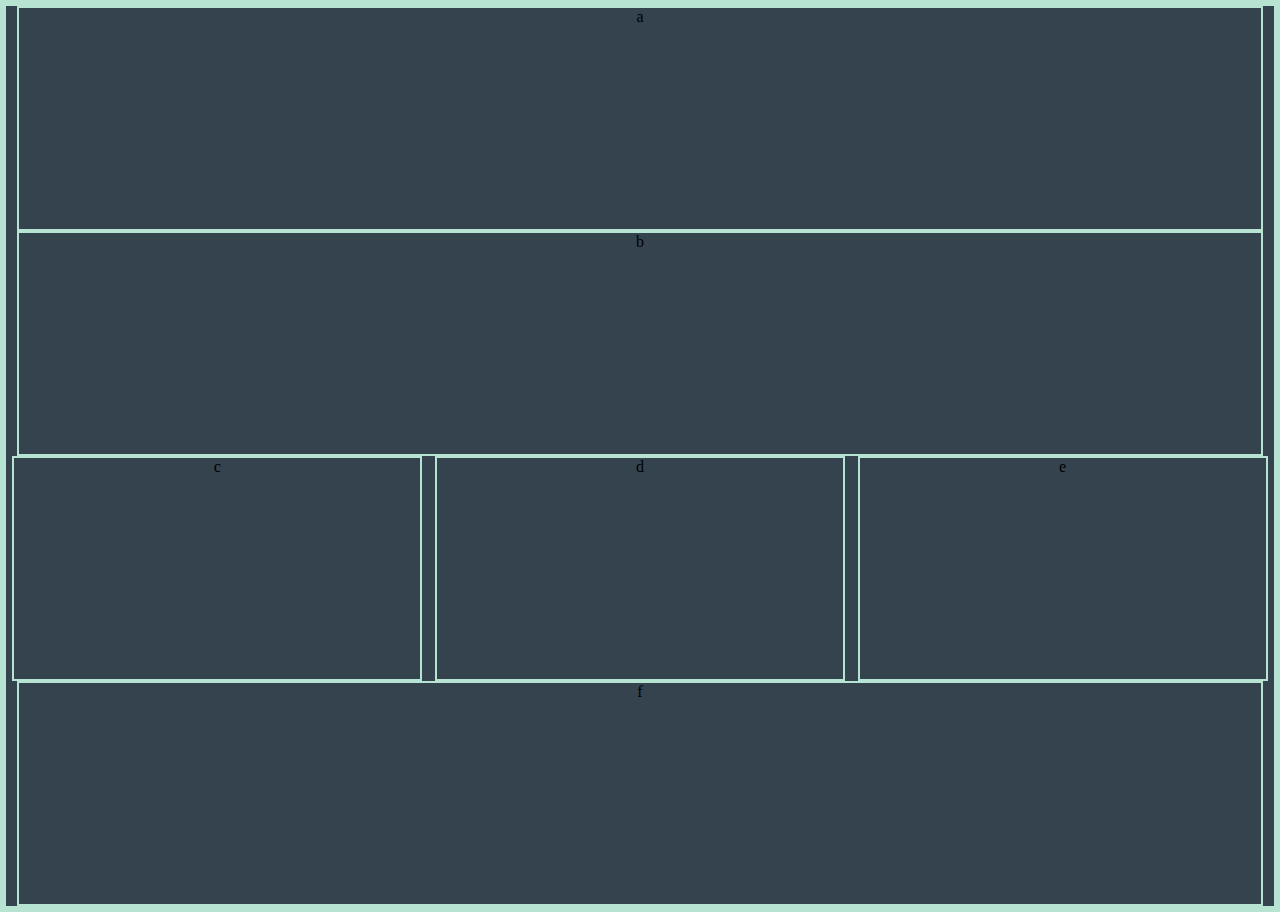
==== medial-queries2/index.html @ fdf1be37 "how?" ====
<!DOCTYPE html>
<html lang="en" dir="ltr">

<head>
  <meta charset="utf-8">
  <title>Media Queries 2</title>
  <link rel="stylesheet" href="main2.css">
</head>

<body>
  <div class="container">
    <div class="a">a</div>

    <div class="b">b</div>
    <div class="c">c</div>
    <div class="d">d</div>
    <div class="e">e</div>

    <div class="f">f</div>
  </div>
</body>

</html>
---- medial-queries2/main2.css ----
* {
  border: 2px solid rgb(183, 227, 210);
}

body {
  background: rgb(53, 67, 78);
  margin: 0;
  text-align: center;
}

.container {
  display: flex;
  flex-wrap:wrap;
  flex-direction: row;
  justify-content: space-around;
  min-height: 100vh;
}

.a, .f{
  width:98%;
  min-height:19%;
}

.b {
  width:98%;
  min-height: 49%;
}

.c,.d,.e {
  width:32%;
  min-height: 19%;
}

/* @media(min-width: 600px) {
  .container {
    flex-direction: row;
    flex-wrap: wrap;
  }

  .a {
    width: 100%;
  }

  .b {
    max-width: 78%;
  }

  .c {
    max-width: 20%;
  }
} */
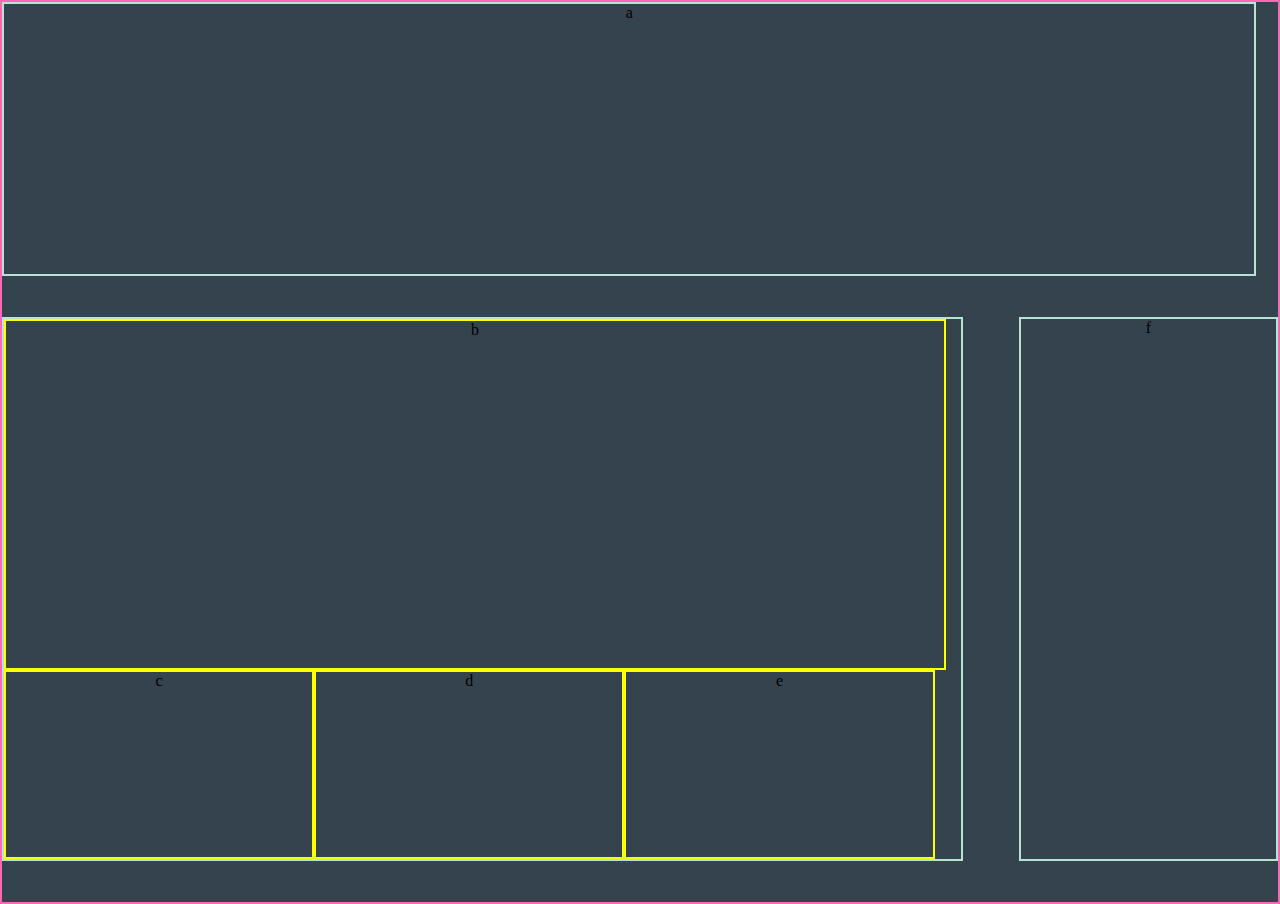
==== commit 85de5b29: "ended up adding HTML" ====
--- a/medial-queries2/index.html
+++ b/medial-queries2/index.html
@@ -10,12 +10,12 @@
 <body>
   <div class="container">
     <div class="a">a</div>
-
-    <div class="b">b</div>
-    <div class="c">c</div>
-    <div class="d">d</div>
-    <div class="e">e</div>
-
+    <div class="stupid">
+      <div class="b">b</div>
+      <div class="c">c</div>
+      <div class="d">d</div>
+      <div class="e">e</div>
+    </div>
     <div class="f">f</div>
   </div>
 </body>
--- a/medial-queries2/main2.css
+++ b/medial-queries2/main2.css
@@ -1,5 +1,4 @@
-
-* {
+.container>* {
   border: 2px solid rgb(183, 227, 210);
 }
 
@@ -11,42 +10,110 @@
 
 .container {
   display: flex;
-  flex-wrap:wrap;
-  flex-direction: row;
-  justify-content: space-around;
-  min-height: 100vh;
+  flex-wrap: wrap;
+  justify-content: space-evenly;
+  height: 100vh;
+  border: 2px solid hotpink;
 }
 
-.a, .f{
-  width:98%;
-  min-height:19%;
+.a,
+.f {
+  width: 98%;
+  min-height: 20%;
+
+}
+
+.stupid {
+  display: flex;
+  flex-wrap: wrap;
+  height: 60%;
+  width: 98%;
+}
+
+.stupid>* {
+  border: 2px solid yellow;
 }
 
 .b {
-  width:98%;
-  min-height: 49%;
+  width: 98%;
+  min-height: 60%;
+
 }
 
-.c,.d,.e {
-  width:32%;
-  min-height: 19%;
+.c,
+.d,
+.e {
+  width: 32%;
+  min-height: 30%;
 }
 
-/* @media(min-width: 600px) {
+@media(min-width: 600px) {
+
+  .container>* {
+    border: 2px solid rgb(183, 227, 210);
+  }
+
+  body {
+    background: rgb(53, 67, 78);
+    margin: 0;
+    text-align: center;
+  }
+
   .container {
-    flex-direction: row;
+    display: flex;
     flex-wrap: wrap;
+    justify-content: space-between;
+    height: 100vh;
+    border: 2px solid hotpink;
   }
 
   .a {
-    width: 100%;
+    width: 98%;
+    height: 30%;
+  }
+
+  .stupid {
+    height: 60%;
+    width: 75%;
+  }
+
+  .f {
+    width: 20%;
+    height: 60%;
+    order: 3;
+    flex-direction: column;
+  }
+}
+
+/* FIRST ATTEMPT */
+
+/* .container {
+   
+    justify-content: space-evenly;
+  }
+
+  .a {
+    width: 75%;
+    height: 30%;
+    flex-grow: 1;
   }
 
   .b {
-    max-width: 78%;
+    max-width: 73%;
+    height: 30%;
   }
 
-  .c {
-    max-width: 20%;
+  .c,
+  .d,
+  .e {
+    flex-basis: 23%;
+    align-self:flex-end;
+    
+    height: 30%;
   }
-} */+
+  .f {
+    
+    max-width: 23%;
+    height: 60%;
+  } */